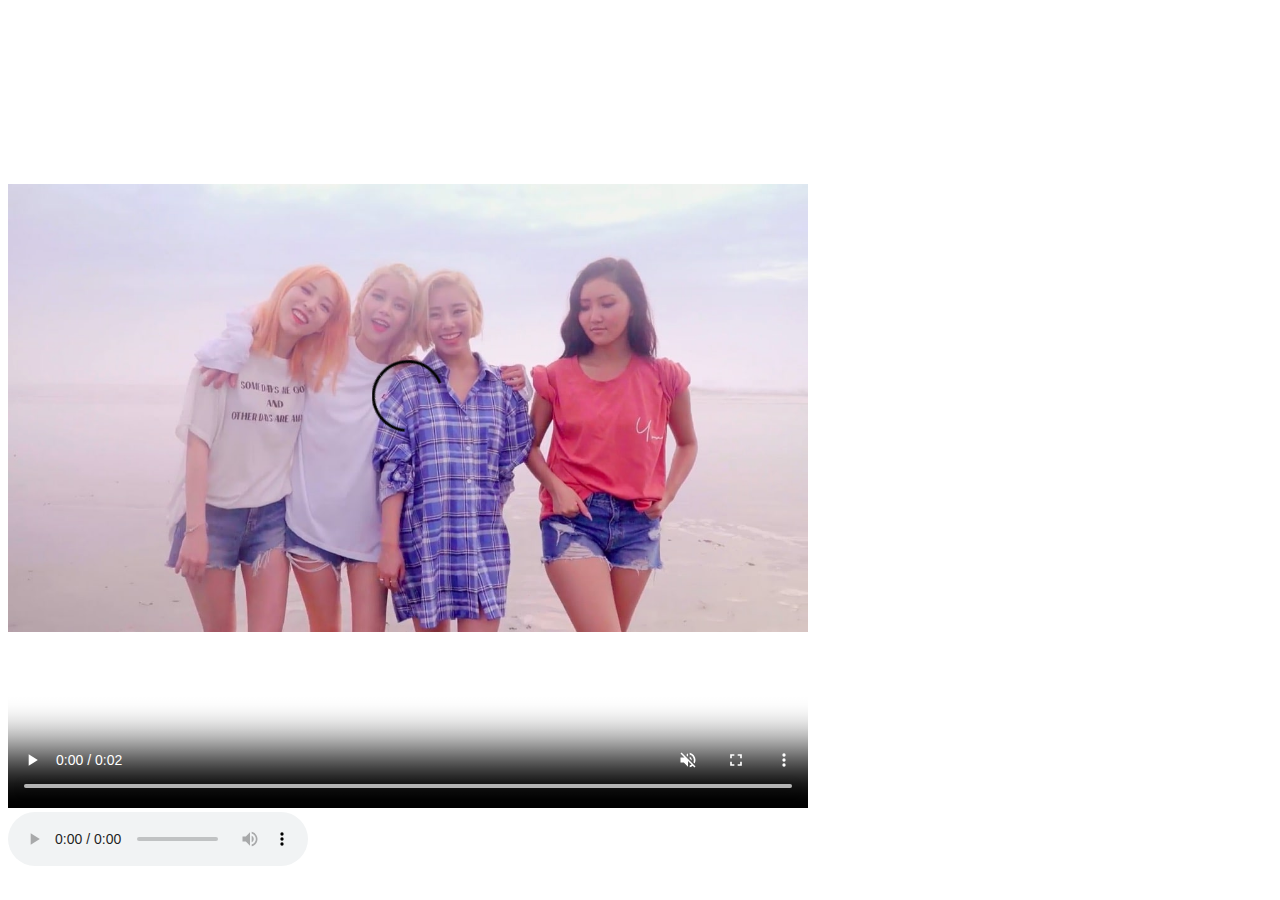
==== embedded-media/index.html @ bd8da0b7 "Add files via upload" ====
<!DOCTYPE html>
<html lang="en">
  <head>
    <meta charset="utf-8">
    <title>MAMAMOO 5th Anniversary</title>
    <script>
      window.onload = function() {
        var context = new AudioContext();
      }
    </script>
  </head>
  <body>

    <video controls width="800" height="800"
           loop muted
           poster="mamamoo.jpg">
      <source src="mamamoo.mp4" type="video/mp4">
      <track label="Captions" kind="captions" src="mamamoo.vtt" srclang="en">
      <p>Your browser doesn't support HTML5 video. Here is a <a href="mamamoo.mp4">link to the video</a> instead.</p>
    </video>

    <br>

    <iframe src="silence.mp3" allow="autoplay" id="audio" style="display:none"></iframe>
    <audio controls autoplay loop>
      <source src="star_wind_flower_sun.mp3" type="audio/mp3">
      <p>Your browser doesn't support HTML5 audio. Here is a <a href="star_wind_flower_sun.mp3">link to the audio</a> instead.</p>
    </audio>

  </body>
</html>
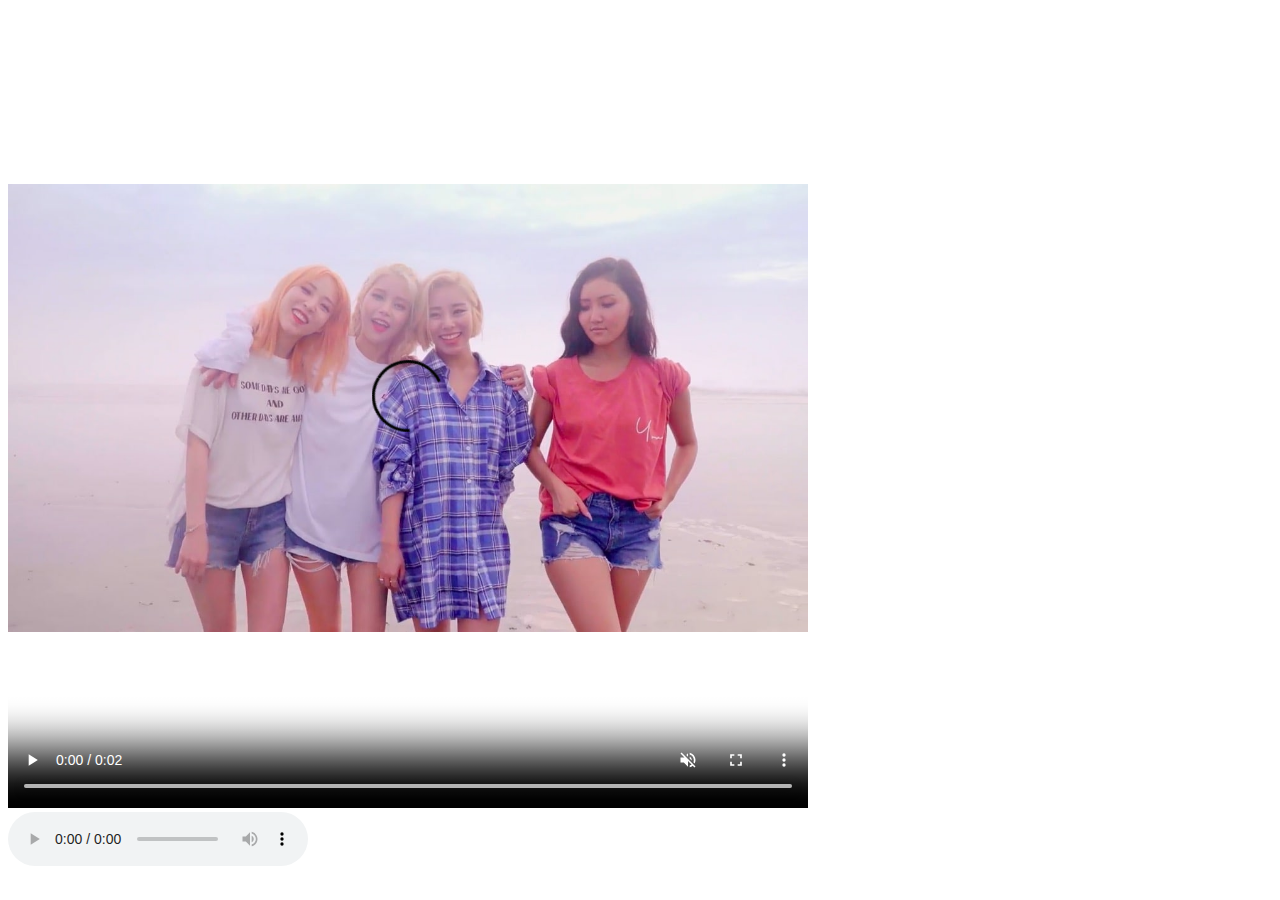
==== commit 87c458bc: "Update index.html" ====
--- a/embedded-media/index.html
+++ b/embedded-media/index.html
@@ -3,11 +3,12 @@
   <head>
     <meta charset="utf-8">
     <title>MAMAMOO 5th Anniversary</title>
-    <script>
-      window.onload = function() {
-        var context = new AudioContext();
+    <style>
+      video::cue {
+        color: red;
       }
-    </script>
+    </style>
+
   </head>
   <body>
 
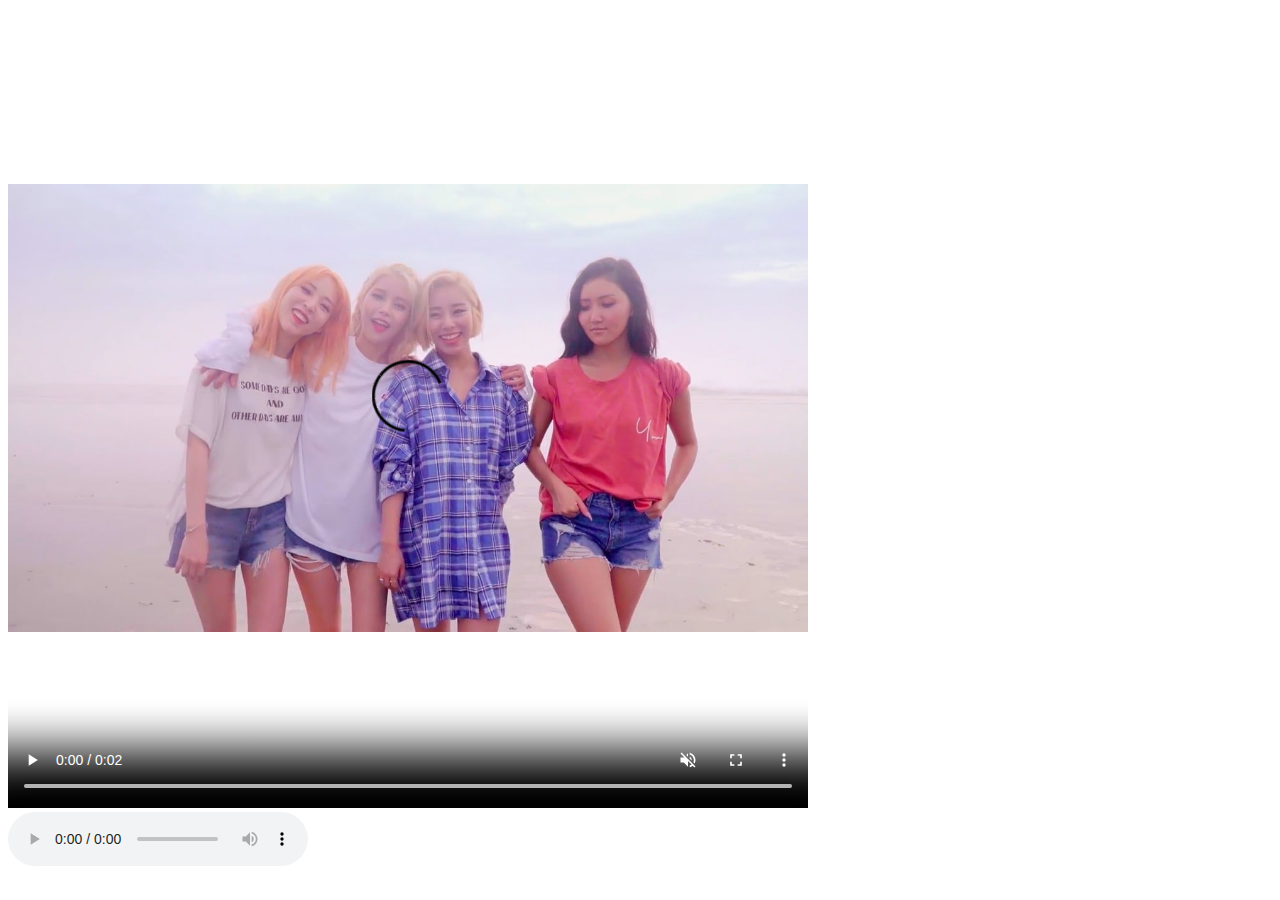
==== commit b591d04f: "Update index.html" ====
--- a/embedded-media/index.html
+++ b/embedded-media/index.html
@@ -28,5 +28,14 @@
       <p>Your browser doesn't support HTML5 audio. Here is a <a href="star_wind_flower_sun.mp3">link to the audio</a> instead.</p>
     </audio>
 
+    <script>
+      var video = document.querySelector('video');
+
+      video.addEventListener('load', function() {
+        var tracks = video.textTracks[0];
+        tracks.mode = 'showing';
+      });
+    </script>
+
   </body>
 </html>
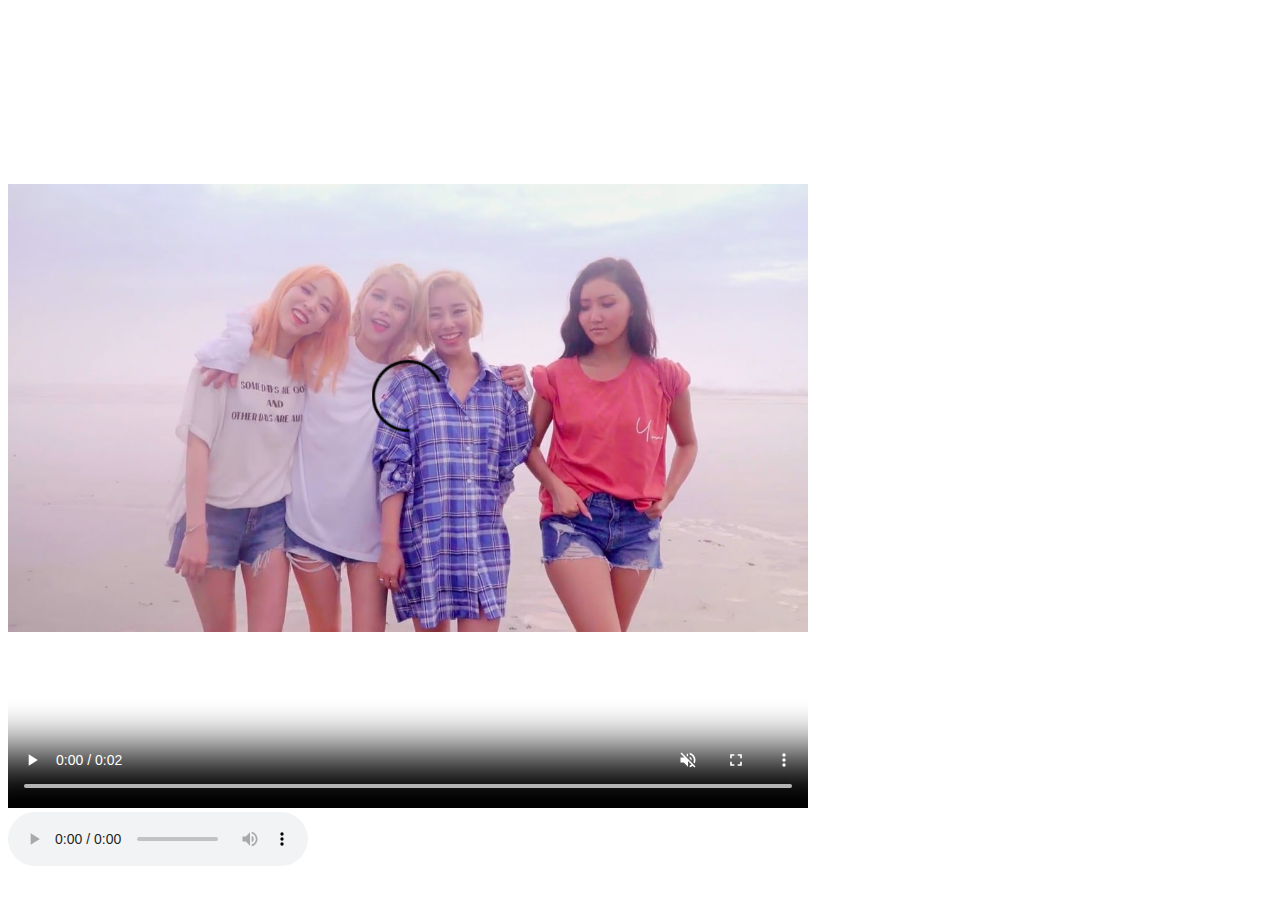
==== commit b5b1d513: "Update index.html" ====
--- a/embedded-media/index.html
+++ b/embedded-media/index.html
@@ -28,14 +28,5 @@
       <p>Your browser doesn't support HTML5 audio. Here is a <a href="star_wind_flower_sun.mp3">link to the audio</a> instead.</p>
     </audio>
 
-    <script>
-      var video = document.querySelector('video');
-
-      video.addEventListener('load', function() {
-        var tracks = video.textTracks[0];
-        tracks.mode = 'showing';
-      });
-    </script>
-
   </body>
 </html>
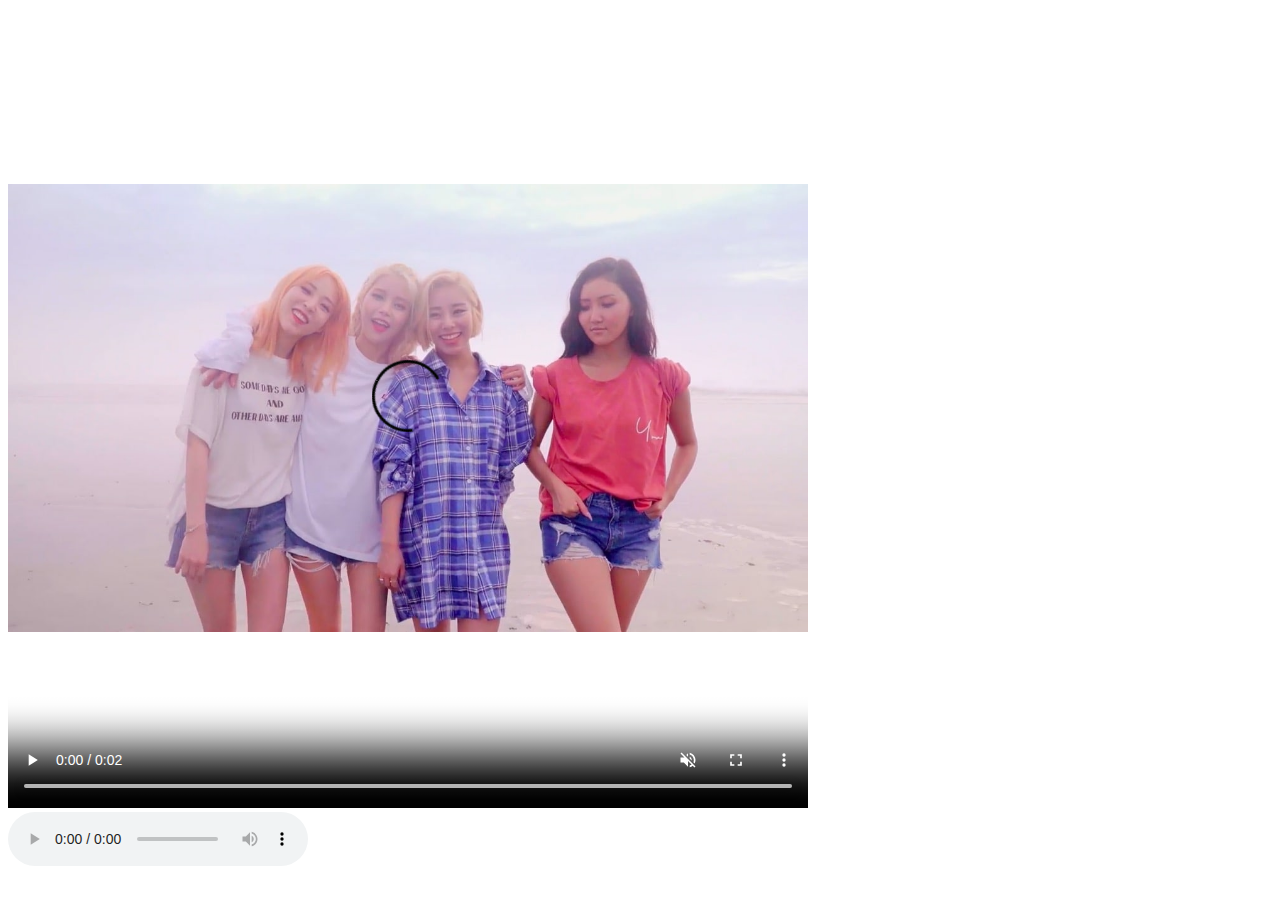
==== commit 11b70434: "Update index.html" ====
--- a/embedded-media/index.html
+++ b/embedded-media/index.html
@@ -3,12 +3,6 @@
   <head>
     <meta charset="utf-8">
     <title>MAMAMOO 5th Anniversary</title>
-    <style>
-      video::cue {
-        color: red;
-      }
-    </style>
-
   </head>
   <body>
 
@@ -16,7 +10,7 @@
            loop muted
            poster="mamamoo.jpg">
       <source src="mamamoo.mp4" type="video/mp4">
-      <track label="Captions" kind="captions" src="mamamoo.vtt" srclang="en">
+      <track label="On" kind="captions" src="mamamoo.vtt" srclang="en">
       <p>Your browser doesn't support HTML5 video. Here is a <a href="mamamoo.mp4">link to the video</a> instead.</p>
     </video>
 
